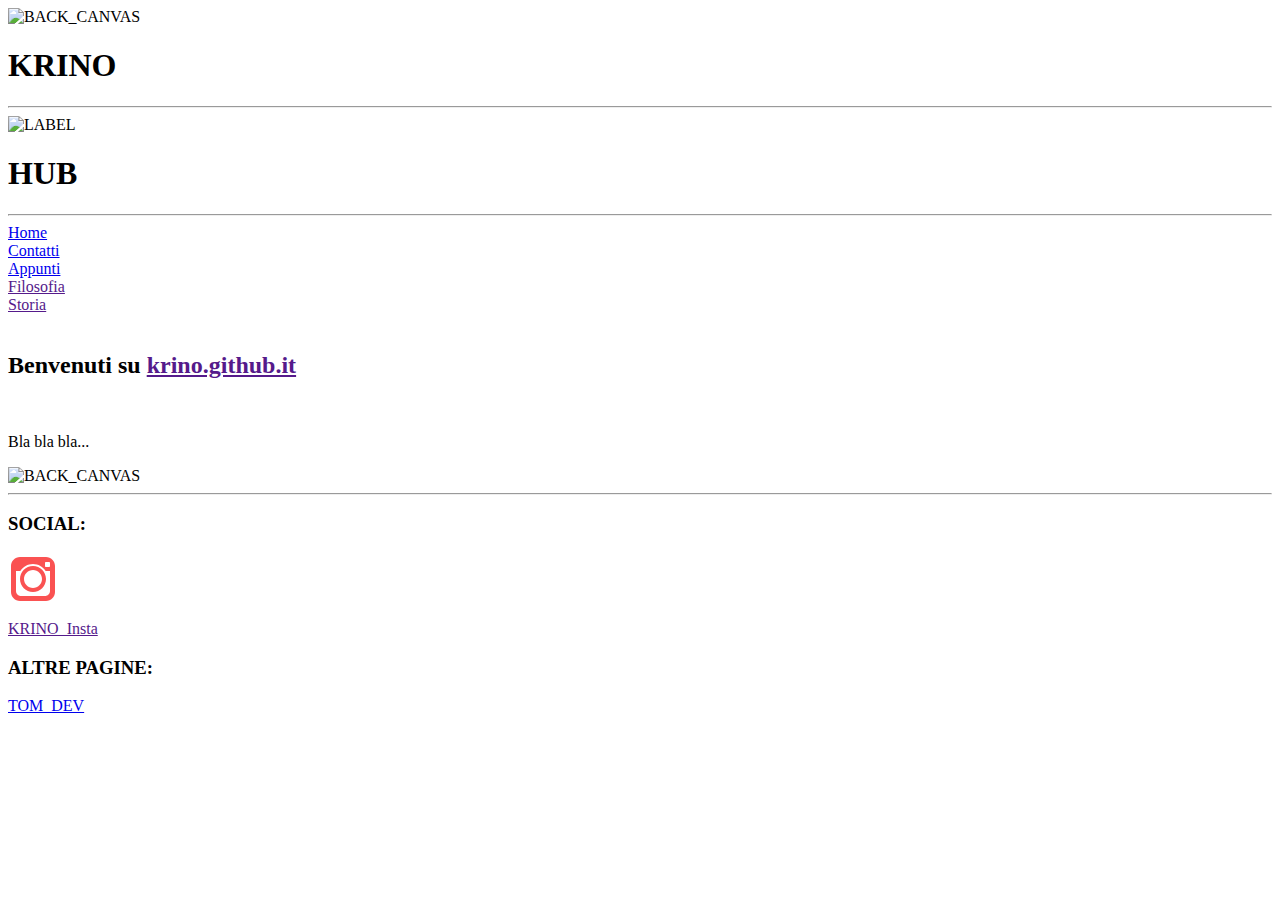
==== index.html @ 556980d3 "1.0.8" ====
<head>
    <title>Krino_hub</title>
    <link rel="stylesheet" type="text/css" href="style.css">
    <script src="script.js" defer></script>
</head>
<body>
    <header>
        <div class="back-header">
            <img src="https://st3.depositphotos.com/26065846/36407/v/1600/depositphotos_364072838-stock-illustration-seamless-pattern-graphic-vector-background.jpg" alt="BACK_CANVAS">
        </div>
        <div class="front-header">
            <div class="lines"><h1>KRINO</h1><hr></div>
            <div>
                <div id="mask"><img src="https://pngimg.com/uploads/kfc/kfc_PNG20.png" alt="LABEL"></div>
            </div>
            <div class="lines"><h1>HUB</h1><hr></div>
        </div>
        <div class="menu-header">
            <div class="menu-left">
                <div class="dynamic-selectors"><a href="index.html">Home</a></div>
                <div class="dynamic-selectors"><a href="contatti.html">Contatti</a></div>
                <div class="dynamic-selectors"><a href="appunti.php">Appunti</a></div>
            </div>
            <div class="menu-right">
                <div class="dynamic-selectors"><a href="">Filosofia</a></div>
                <div class="dynamic-selectors"><a href="">Storia</a></div>
            </div>
        </div>
    </header>
    <div id="middle-slice">
        <br>
        <h2>Benvenuti su <a href="">krino.github.it</a></h2>
        <br>
        <p>Bla bla bla...</p>
    </div>
    <footer>
        <div class="box">
            <div class="back-footer">
                <img src="https://st3.depositphotos.com/26065846/36407/v/1600/depositphotos_364072838-stock-illustration-seamless-pattern-graphic-vector-background.jpg" alt="BACK_CANVAS">
            </div>
            <hr>
            <div class = "in-line-div"><h3>SOCIAL: </h3><a href=""><img class = "in_line_icons" src="media/icons8-instagram-old.svg" alt="INSTAGRAM_LABEL"><p>KRINO_Insta</p></a></div>
            <h3>ALTRE PAGINE: </h3><a href="https://doppiaspada.github.io/MyWorks/index.html"><p>TOM_DEV</p></a>
        </div>
    </footer>
</body>
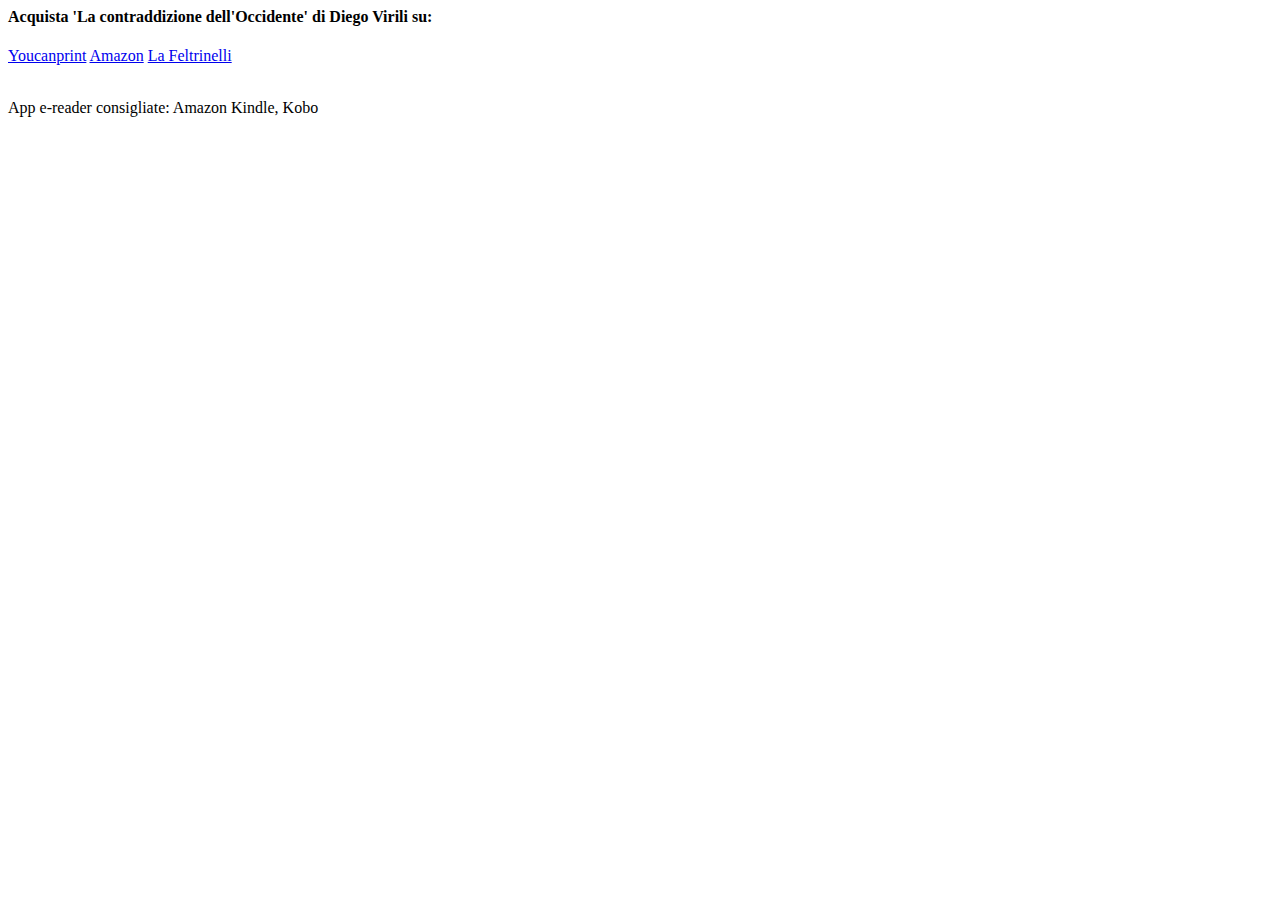
==== commit 36e0f76d: "From KrinoHub to La contraddizione Dell'Occidente" ====
--- a/index.html
+++ b/index.html
@@ -1,46 +1,13 @@
-<head>
-    <title>Krino_hub</title>
-    <link rel="stylesheet" type="text/css" href="style.css">
-    <script src="script.js" defer></script>
-</head>
-<body>
-    <header>
-        <div class="back-header">
-            <img src="https://st3.depositphotos.com/26065846/36407/v/1600/depositphotos_364072838-stock-illustration-seamless-pattern-graphic-vector-background.jpg" alt="BACK_CANVAS">
-        </div>
-        <div class="front-header">
-            <div class="lines"><h1>KRINO</h1><hr></div>
-            <div>
-                <div id="mask"><img src="https://pngimg.com/uploads/kfc/kfc_PNG20.png" alt="LABEL"></div>
-            </div>
-            <div class="lines"><h1>HUB</h1><hr></div>
-        </div>
-        <div class="menu-header">
-            <div class="menu-left">
-                <div class="dynamic-selectors"><a href="index.html">Home</a></div>
-                <div class="dynamic-selectors"><a href="contatti.html">Contatti</a></div>
-                <div class="dynamic-selectors"><a href="appunti.php">Appunti</a></div>
-            </div>
-            <div class="menu-right">
-                <div class="dynamic-selectors"><a href="">Filosofia</a></div>
-                <div class="dynamic-selectors"><a href="">Storia</a></div>
-            </div>
-        </div>
-    </header>
-    <div id="middle-slice">
-        <br>
-        <h2>Benvenuti su <a href="">krino.github.it</a></h2>
-        <br>
-        <p>Bla bla bla...</p>
-    </div>
-    <footer>
-        <div class="box">
-            <div class="back-footer">
-                <img src="https://st3.depositphotos.com/26065846/36407/v/1600/depositphotos_364072838-stock-illustration-seamless-pattern-graphic-vector-background.jpg" alt="BACK_CANVAS">
-            </div>
-            <hr>
-            <div class = "in-line-div"><h3>SOCIAL: </h3><a href=""><img class = "in_line_icons" src="media/icons8-instagram-old.svg" alt="INSTAGRAM_LABEL"><p>KRINO_Insta</p></a></div>
-            <h3>ALTRE PAGINE: </h3><a href="https://doppiaspada.github.io/MyWorks/index.html"><p>TOM_DEV</p></a>
-        </div>
-    </footer>
-</body>+<html>
+    <head>
+        <title>La contraddizione dell'Occidente</title>
+    </head>
+    <body>
+        <h4><b>Acquista 'La contraddizione dell'Occidente' di Diego Virili su:</b></h4>
+        <a href="https://store.youcanprint.it/la-contraddizione-delloccidente/b/a2f8012d-4b78-5bac-9f9e-2093b00aadc0">Youcanprint</a>
+        <a href="https://www.amazon.it/contraddizione-dellOccidente-Diego-Virili-ebook/dp/B0DCN1T17S/ref=mp_s_a_1_1?crid=1OPXLXJG7VXPB&dib=eyJ2IjoiMSJ9.[base64].KtaKKENIGaM-uwRZIlF3m5tQmDhviJdKrntm6LsbQik&dib_tag=se&keywords=la+contraddizione+dell%E2%80%99Occidente&qid=1729187644&s=mobile-apps&sprefix=la+contraddizione+dell+occidente%2Caps%2C139&sr=1-1">Amazon</a>
+        <a href=" https://www.lafeltrinelli.it/contraddizione-dell-occidente-ebook-diego-virili/e/9791222766782">La Feltrinelli</a>
+        <br><br>
+        <p>App e-reader consigliate: Amazon Kindle, Kobo</p>
+    </body>
+</html>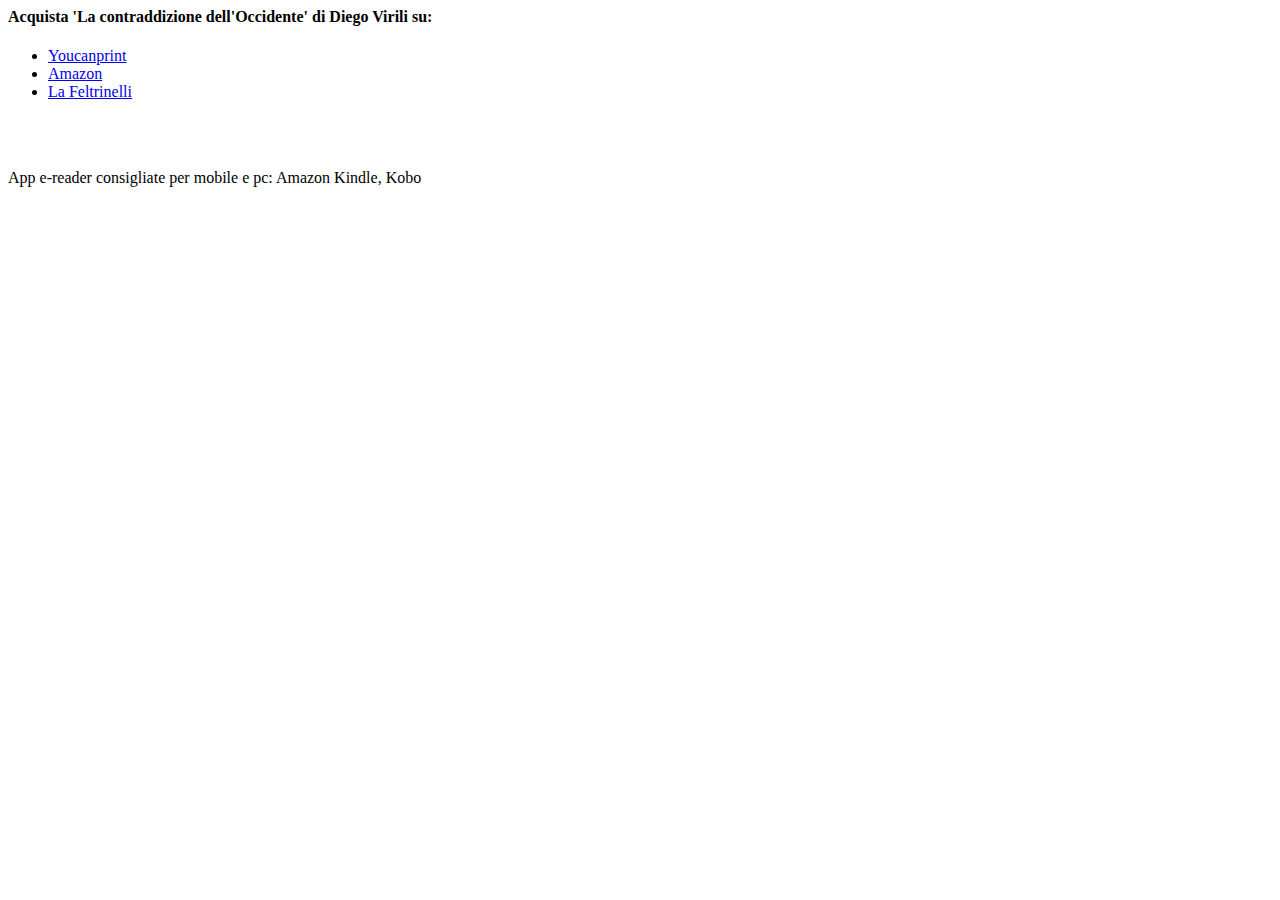
==== commit cf6c58d1: "Update index.html" ====
--- a/index.html
+++ b/index.html
@@ -4,10 +4,12 @@
     </head>
     <body>
         <h4><b>Acquista 'La contraddizione dell'Occidente' di Diego Virili su:</b></h4>
-        <a href="https://store.youcanprint.it/la-contraddizione-delloccidente/b/a2f8012d-4b78-5bac-9f9e-2093b00aadc0">Youcanprint</a>
-        <a href="https://www.amazon.it/contraddizione-dellOccidente-Diego-Virili-ebook/dp/B0DCN1T17S/ref=mp_s_a_1_1?crid=1OPXLXJG7VXPB&dib=eyJ2IjoiMSJ9.[base64].KtaKKENIGaM-uwRZIlF3m5tQmDhviJdKrntm6LsbQik&dib_tag=se&keywords=la+contraddizione+dell%E2%80%99Occidente&qid=1729187644&s=mobile-apps&sprefix=la+contraddizione+dell+occidente%2Caps%2C139&sr=1-1">Amazon</a>
-        <a href=" https://www.lafeltrinelli.it/contraddizione-dell-occidente-ebook-diego-virili/e/9791222766782">La Feltrinelli</a>
+        <ul>
+            <li><a href="https://store.youcanprint.it/la-contraddizione-delloccidente/b/a2f8012d-4b78-5bac-9f9e-2093b00aadc0">Youcanprint</a></li>
+            <li><a href="https://www.amazon.it/contraddizione-dellOccidente-Diego-Virili-ebook/dp/B0DCN1T17S/ref=mp_s_a_1_1?crid=1OPXLXJG7VXPB&dib=eyJ2IjoiMSJ9.[base64].KtaKKENIGaM-uwRZIlF3m5tQmDhviJdKrntm6LsbQik&dib_tag=se&keywords=la+contraddizione+dell%E2%80%99Occidente&qid=1729187644&s=mobile-apps&sprefix=la+contraddizione+dell+occidente%2Caps%2C139&sr=1-1">Amazon</a></li>
+            <li><a href=" https://www.lafeltrinelli.it/contraddizione-dell-occidente-ebook-diego-virili/e/9791222766782">La Feltrinelli</a></li>
+        </ul>
         <br><br>
-        <p>App e-reader consigliate: Amazon Kindle, Kobo</p>
+        <p>App e-reader consigliate per mobile e pc: Amazon Kindle, Kobo</p>
     </body>
 </html>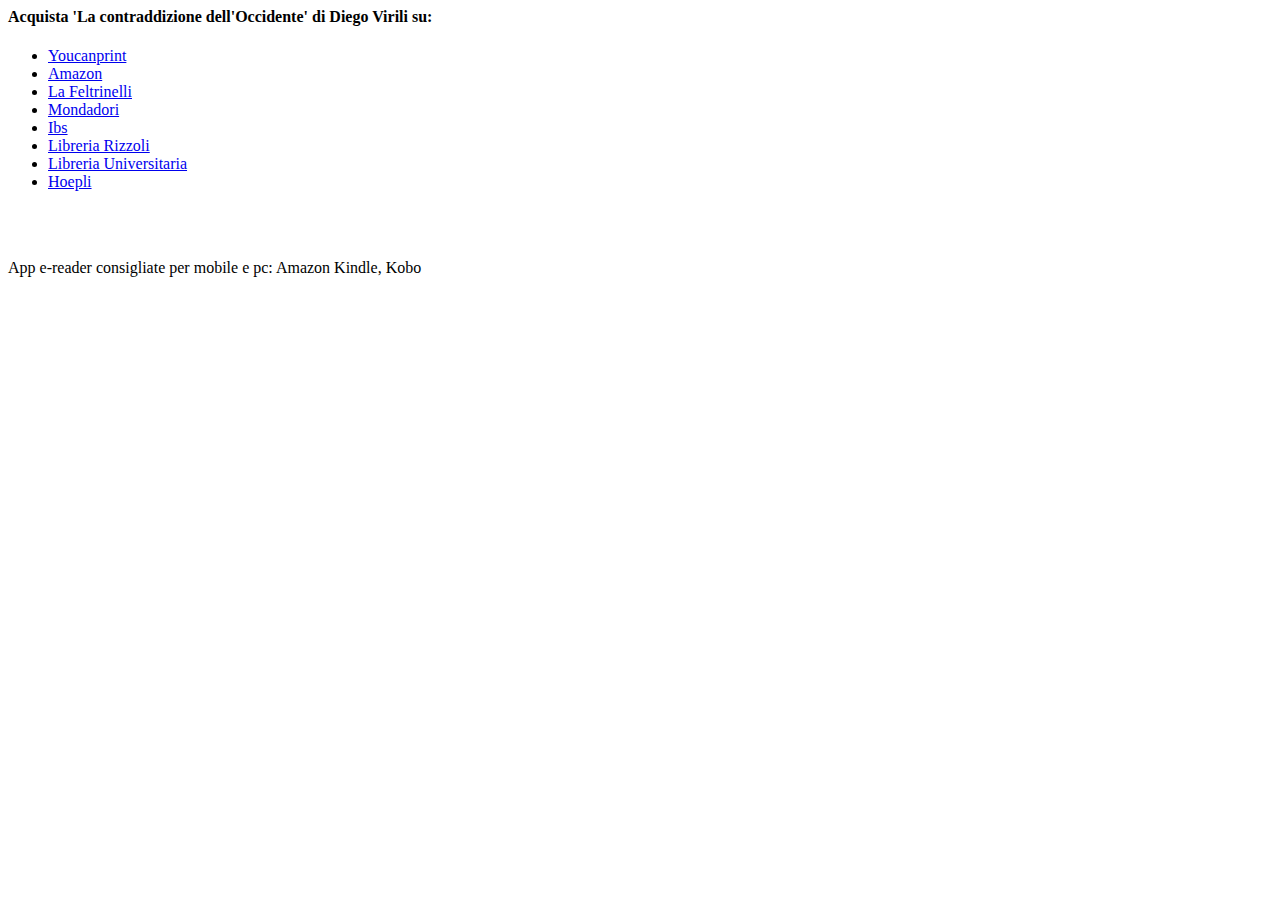
==== commit 4307bb9e: "Update index.html" ====
--- a/index.html
+++ b/index.html
@@ -7,9 +7,14 @@
         <ul>
             <li><a href="https://store.youcanprint.it/la-contraddizione-delloccidente/b/a2f8012d-4b78-5bac-9f9e-2093b00aadc0">Youcanprint</a></li>
             <li><a href="https://www.amazon.it/contraddizione-dellOccidente-Diego-Virili-ebook/dp/B0DCN1T17S/ref=mp_s_a_1_1?crid=1OPXLXJG7VXPB&dib=eyJ2IjoiMSJ9.[base64].KtaKKENIGaM-uwRZIlF3m5tQmDhviJdKrntm6LsbQik&dib_tag=se&keywords=la+contraddizione+dell%E2%80%99Occidente&qid=1729187644&s=mobile-apps&sprefix=la+contraddizione+dell+occidente%2Caps%2C139&sr=1-1">Amazon</a></li>
-            <li><a href=" https://www.lafeltrinelli.it/contraddizione-dell-occidente-ebook-diego-virili/e/9791222766782">La Feltrinelli</a></li>
+            <li><a href="https://www.lafeltrinelli.it/contraddizione-dell-occidente-ebook-diego-virili/e/9791222766782">La Feltrinelli</a></li>
+            <li><a href="https://www.mondadoristore.it/La-contraddizione-dell-Occidente-Diego-Virili/eai979122276678/">Mondadori</a></li>
+            <li><a href="https://www.ibs.it/contraddizione-dell-occidente-ebook-diego-virili/e/9791222766782">Ibs</a></li>
+            <li><a href="https://www.libreriarizzoli.it/La-contraddizione-dell-Occidente-Diego-Virili/eai979122276678/">Libreria Rizzoli</a></li>
+            <li><a href="https://www.libreriauniversitaria.it/ebook/9791222766782/autore-diego-virili/ebook-la-contraddizione-dell-apos-occidente.htm">Libreria Universitaria</a></li>
+            <li><a href="https://www.hoepli.it/ebook/la-contraddizione-dell-occidente/9791222766782.html?_gl=1*9jkus4*_up*MQ..&gclid=Cj0KCQjw1Yy5BhD-ARIsAI0RbXb5OXUVdBHIpy3cDFACGCGad3Wi94XzedbL1idMvJpYagJ_qbGzmccaAvcVEALw_wcB">Hoepli</a></li>
         </ul>
         <br><br>
         <p>App e-reader consigliate per mobile e pc: Amazon Kindle, Kobo</p>
     </body>
-</html>+</html>
